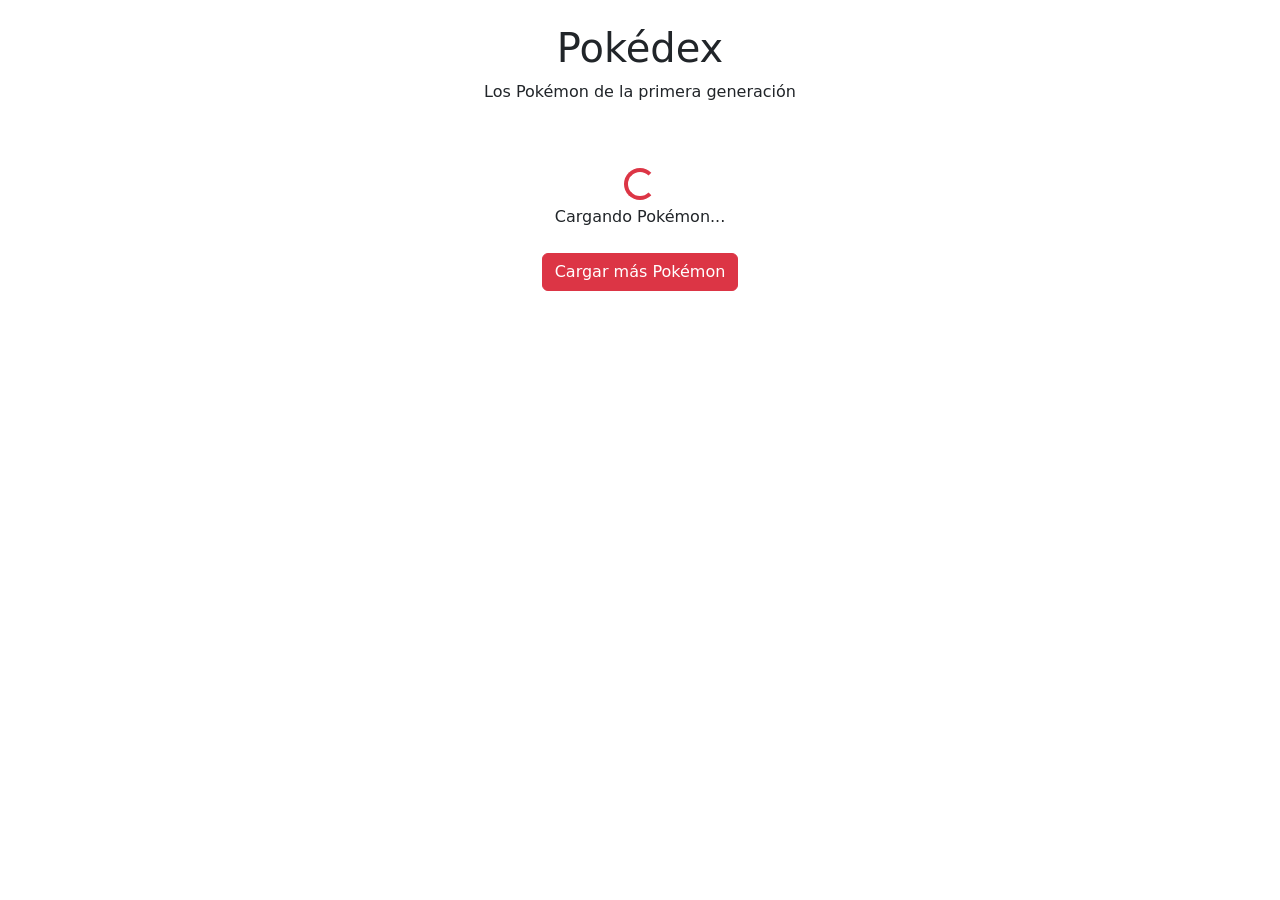
==== tp-16/index.html @ 6d9c5dbc "Create index.html" ====
<!DOCTYPE html>
<html lang="es">
    <head>
        <meta charset="UTF-8">
        <meta name="viewport" content="width=device-width, initial-scale=1.0">
        <title>Pokédex</title>

        <link href="https://cdn.jsdelivr.net/npm/bootstrap@5.3.3/dist/css/bootstrap.min.css" rel="stylesheet">
        <link rel="stylesheet" href="style.css">
    </head>

    <body>

        <header class="text-center py-4">
            <h1>Pokédex</h1>
            <p>Los Pokémon de la primera generación</p>
        </header>

        <main class="container">

            <!--cargando-->
            <div id="cargando" class="text-center my-4">
                <div class="spinner-border text-danger"></div>
                <p>Cargando Pokémon...</p>
            </div>

            <!--cartas-->
            <div id="lista-pokemon" class="row g-4"></div>

            <!--cargar más-->
            <div class="text-center my-4">
                <button id="cargar-mas" class="btn btn-danger">
                    Cargar más Pokémon
                </button>
            </div>

        </main>

        <script src="script.js"></script>

    </body>
</html>
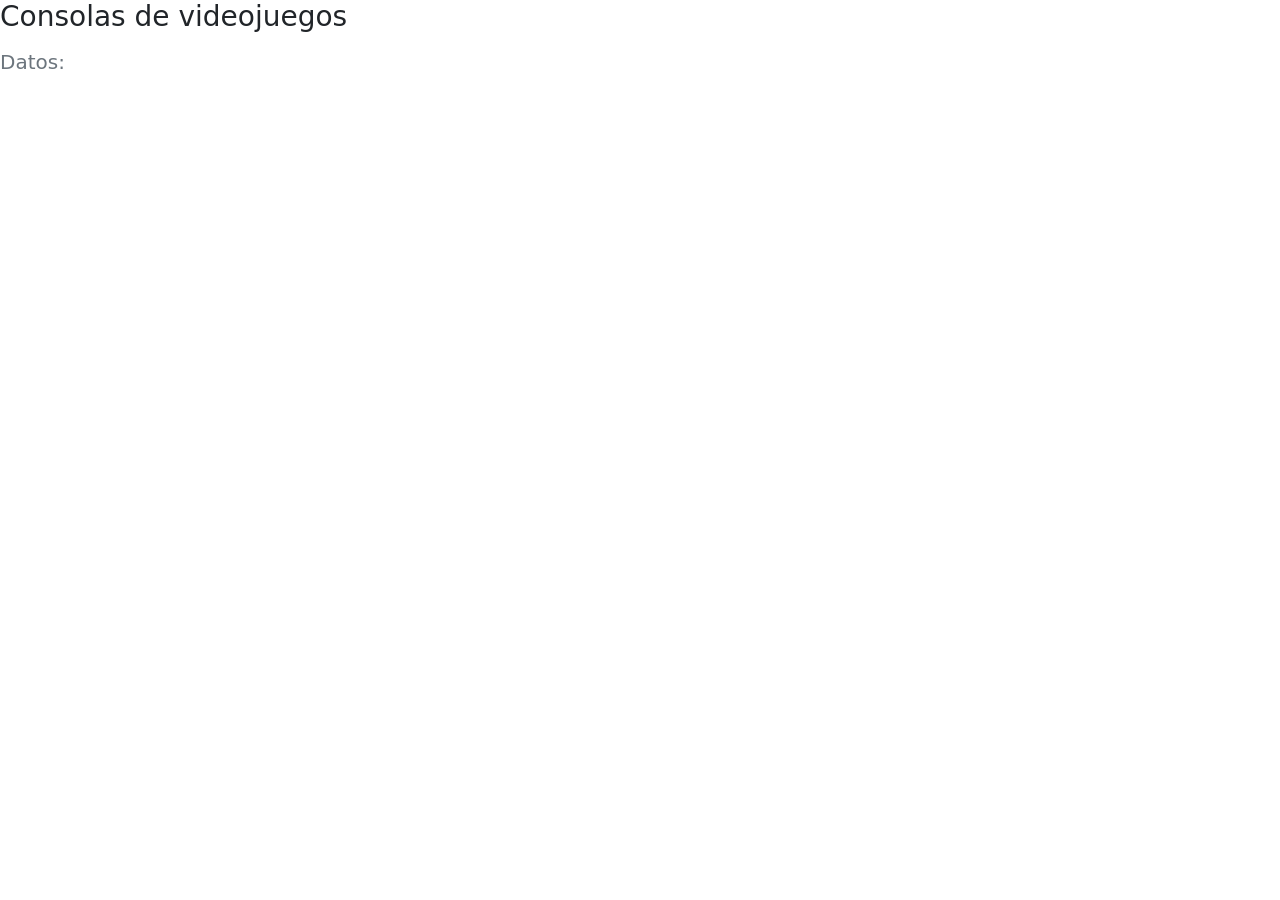
==== commit 03cd483e: "Update index.html" ====
--- a/tp-16/index.html
+++ b/tp-16/index.html
@@ -1,43 +1,24 @@
+<!DOCTYPE html>
+<html lang="en">
+<head>
+    <meta charset="UTF-8">
+    <meta name="viewport" content="width=device-width, initial-scale=1.0">
+    <title>consolas</title>
+    <link rel="stylesheet" href="style.css">
+    <link href="https://cdn.jsdelivr.net/npm/bootstrap@5.3.8/dist/css/bootstrap.min.css" rel="stylesheet">
+</head>
+<body>
+    <script src="script.js" defer></script>
 
-<!DOCTYPE html>
-<html lang="es">
-    <head>
-        <meta charset="UTF-8">
-        <meta name="viewport" content="width=device-width, initial-scale=1.0">
-        <title>Pokédex</title>
+    <h1 class="h3 mb-3">Consolas de videojuegos</h1>
 
-        <link href="https://cdn.jsdelivr.net/npm/bootstrap@5.3.3/dist/css/bootstrap.min.css" rel="stylesheet">
-        <link rel="stylesheet" href="style.css">
-    </head>
+    <main class="container">
+        <div class="row" id="consolas"></div>
+    </main>
 
-    <body>
-
-        <header class="text-center py-4">
-            <h1>Pokédex</h1>
-            <p>Los Pokémon de la primera generación</p>
-        </header>
-
-        <main class="container">
-
-            <!--cargando-->
-            <div id="cargando" class="text-center my-4">
-                <div class="spinner-border text-danger"></div>
-                <p>Cargando Pokémon...</p>
-            </div>
-
-            <!--cartas-->
-            <div id="lista-pokemon" class="row g-4"></div>
-
-            <!--cargar más-->
-            <div class="text-center my-4">
-                <button id="cargar-mas" class="btn btn-danger">
-                    Cargar más Pokémon
-                </button>
-            </div>
-
-        </main>
-
-        <script src="script.js"></script>
-
-    </body>
+    <section>
+        <h3 class="h5 text-secondary">Datos:</h3>
+        <ul id="Datos" class="list-inline p-0 m-0"></ul>
+    </section>
+</body>
 </html>
--- a/tp-16/style.css
+++ b/tp-16/style.css
@@ -0,0 +1,37 @@
+body {
+    background-color: #f2f2f2;
+    font-family: Arial, sans-serif;
+}
+
+header {
+    background-color: #dc3545;
+    color: white;
+}
+
+#lista-pokemon {
+    margin-bottom: 20px;
+}
+
+.pokemon-card {
+    text-align: center;
+    height: 100%;
+}
+
+.pokemon-card:hover {
+    transform: scale(1.03);
+}
+
+.pokemon-img {
+    width: 140px;
+    height: 140px;
+    object-fit: contain;
+}
+
+.pokemon-tipo {
+    display: inline-block;
+    background-color: #e9ecef;
+    border-radius: 20px;
+    padding: 5px 10px;
+    margin: 3px;
+    font-size: 14px;
+}
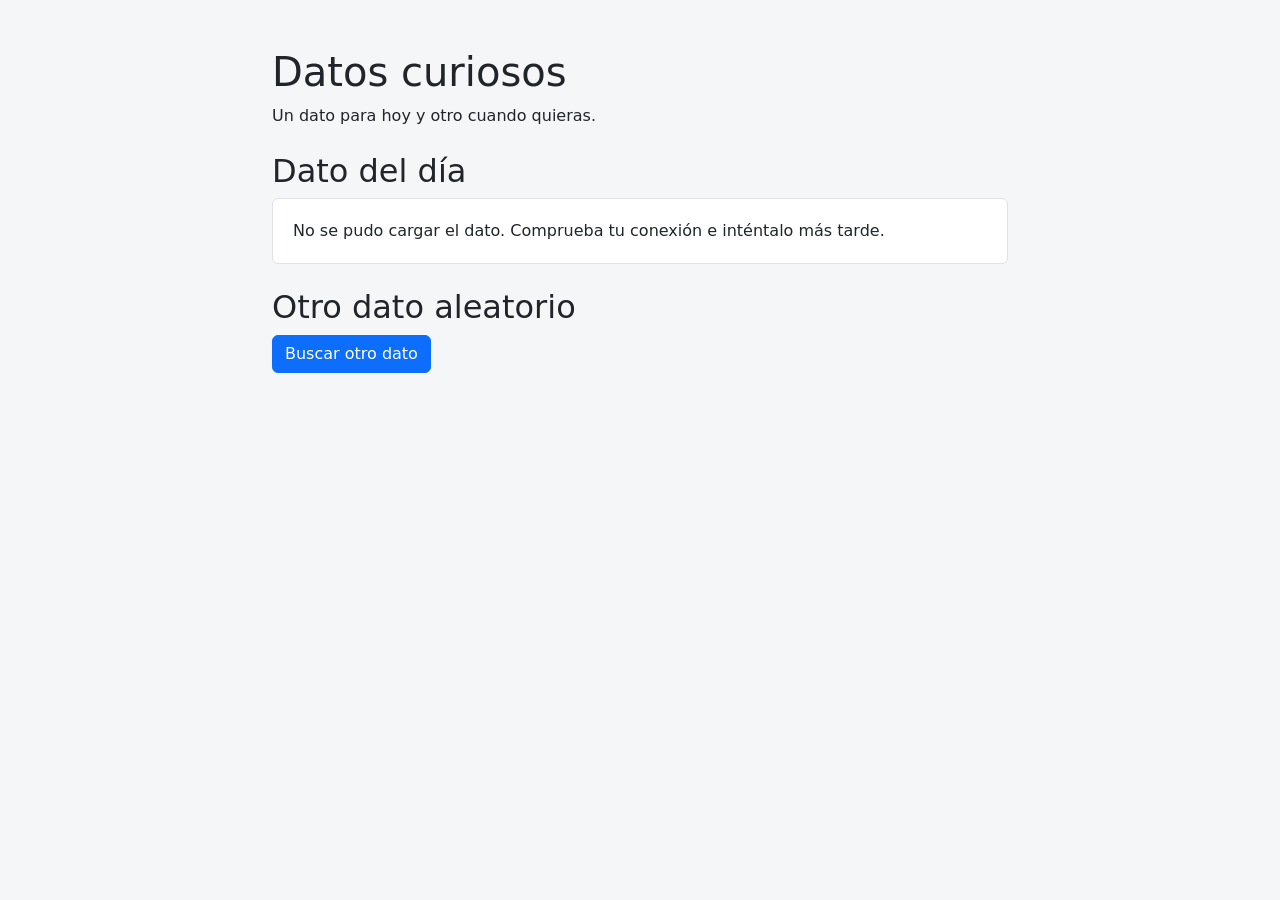
==== commit 4fe0cc3e: "Add files via upload" ====
--- a/tp-16/index.html
+++ b/tp-16/index.html
@@ -1,24 +1,26 @@
-<!DOCTYPE html>
-<html lang="en">
-<head>
-    <meta charset="UTF-8">
-    <meta name="viewport" content="width=device-width, initial-scale=1.0">
-    <title>consolas</title>
-    <link rel="stylesheet" href="style.css">
-    <link href="https://cdn.jsdelivr.net/npm/bootstrap@5.3.8/dist/css/bootstrap.min.css" rel="stylesheet">
-</head>
-<body>
-    <script src="script.js" defer></script>
-
-    <h1 class="h3 mb-3">Consolas de videojuegos</h1>
-
-    <main class="container">
-        <div class="row" id="consolas"></div>
-    </main>
-
-    <section>
-        <h3 class="h5 text-secondary">Datos:</h3>
-        <ul id="Datos" class="list-inline p-0 m-0"></ul>
-    </section>
-</body>
-</html>
+<!doctype html>
+<html lang="es">
+<head>
+	<meta charset="utf-8">
+	<meta name="viewport" content="width=device-width, initial-scale=1">
+	<title>Datos curiosos</title>
+	<link href="https://cdn.jsdelivr.net/npm/bootstrap@5.3.3/dist/css/bootstrap.min.css" rel="stylesheet">
+	<link href="style.css" rel="stylesheet">
+	<script src="script.js" defer></script>
+</head>
+<body>
+	<main class="container">
+		<h1>Datos curiosos</h1>
+		<p>Un dato para hoy y otro cuando quieras.</p>
+
+		<h2>Dato del día</h2>
+		<p id="daily-fact">Cargando dato...</p>
+		<a id="daily-source" target="_blank" rel="noopener noreferrer" hidden>Ver fuente</a>
+
+		<h2>Otro dato aleatorio</h2>
+		<button class="btn btn-primary" id="random-button" type="button">Buscar otro dato</button>
+		<p id="random-fact" hidden></p>
+		<a id="random-source" target="_blank" rel="noopener noreferrer" hidden>Ver fuente</a>
+	</main>
+</body>
+</html>
--- a/tp-16/style.css
+++ b/tp-16/style.css
@@ -1,37 +1,22 @@
-body {
-    background-color: #f2f2f2;
-    font-family: Arial, sans-serif;
-}
-
-header {
-    background-color: #dc3545;
-    color: white;
-}
-
-#lista-pokemon {
-    margin-bottom: 20px;
-}
-
-.pokemon-card {
-    text-align: center;
-    height: 100%;
-}
-
-.pokemon-card:hover {
-    transform: scale(1.03);
-}
-
-.pokemon-img {
-    width: 140px;
-    height: 140px;
-    object-fit: contain;
-}
-
-.pokemon-tipo {
-    display: inline-block;
-    background-color: #e9ecef;
-    border-radius: 20px;
-    padding: 5px 10px;
-    margin: 3px;
-    font-size: 14px;
-}
+body {
+	background-color: #f5f6f7;
+}
+
+.container {
+	max-width: 760px;
+	padding-top: 3rem;
+	padding-bottom: 3rem;
+}
+
+#daily-fact,
+#random-fact {
+	padding: 1.25rem;
+	margin-bottom: 0.5rem;
+	background-color: #fff;
+	border: 1px solid #dee2e6;
+	border-radius: 0.375rem;
+}
+
+h2 {
+	margin-top: 1.5rem;
+}
